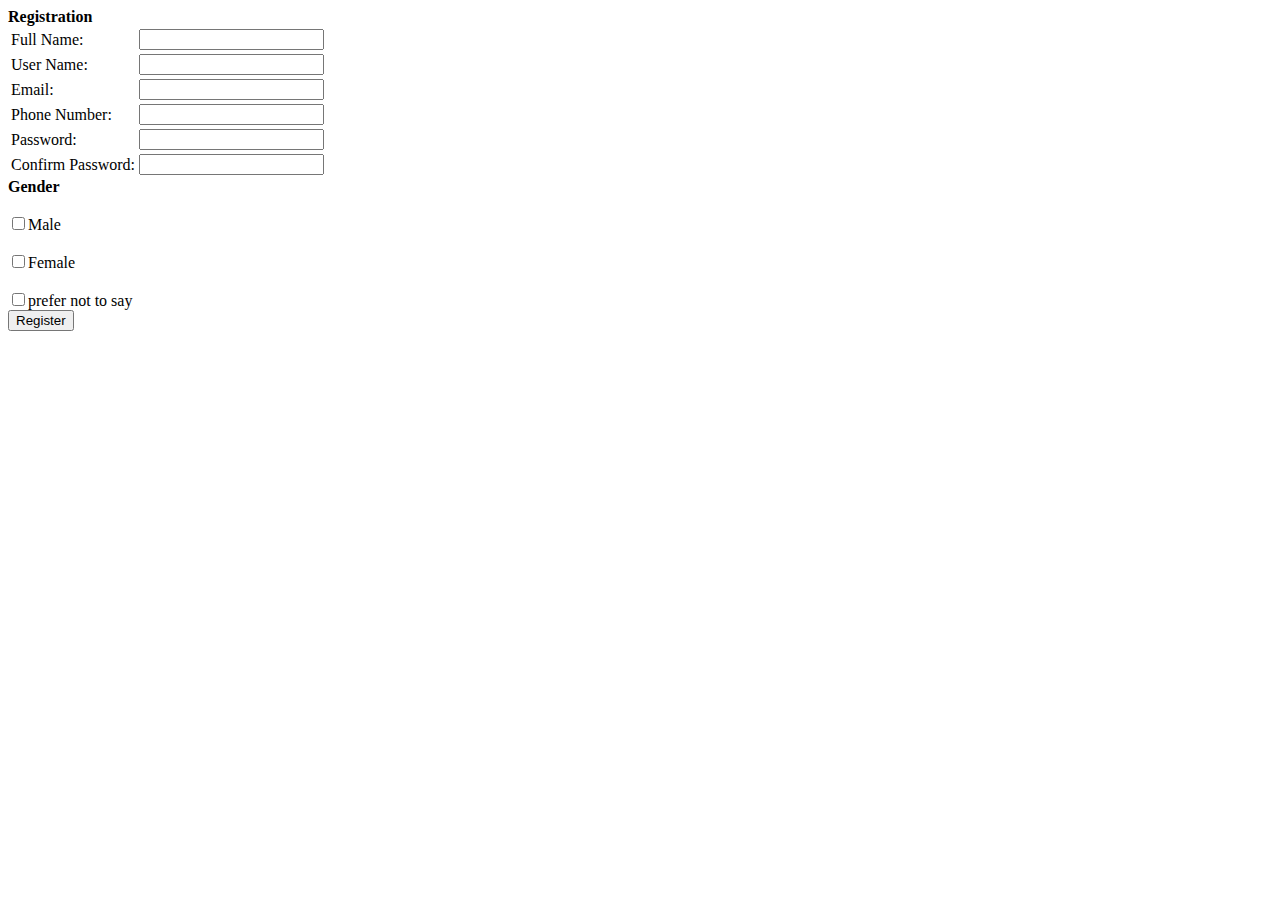
==== account.html @ 1f880bfb "Add files via upload" ====
<DOCTYPE html>
<html>
    <head>
        <meta charset="UTF-8">
        <title>Registration Form</title>
        <link rel="stylesheet"href="Reg style.css">
         <meta name="viewport"content="width=device-width,initial-scale=1.0">
    </head>
<body>
    <div class="container">
      <div class="title"><b>Registration</b></div>
      <form>
      <table> 
          <tr>
              <td>
                  Full Name:
              </td>
              <td>
                  <input type="text"name="">
              </td>
          </tr>
          <tr>
            <td>
                User Name:
            </td>
            <td>
                <input type="text"name="">
            </td>
        </tr>
        <tr>
            <td>
                Email:
            </td>
            <td>
                <input type="text"name="">
            </td>
        </tr>
        <tr>
            <td>
                Phone Number:
            </td>
            <td>
                <input type="text"name="">
            </td>
        </tr>
        <tr>
            <td>
                Password:
            </td>
            <td>
                <input type="text"name="">
            </td>
        </tr>
        <tr>
            <td>
                Confirm Password:
            </td>
            <td>
                <input type="text"name="">
            </td>
        </tr>
      </table>
              
          <div class="gender-details">
              <span class="gender-title"><b>Gender</b></span>
              <div class="category">
                  <label for="">
                      <br><input type="checkbox"name="Male" value="Male">Male</br>
                  </label>
                  <label for="">
                    <br><input type="checkbox"name="Female" value="Female">Female</br>  
                </label> <label for="">
                    <br><input type="checkbox"name="prefer not to say" value="prefer not to say">prefer not to say</br>
                </label>
              </div>
              <div class="button">
                <input type="submit"value="Register">
              </div>
          </div>
      </form>
    </div>
</body>
</html>
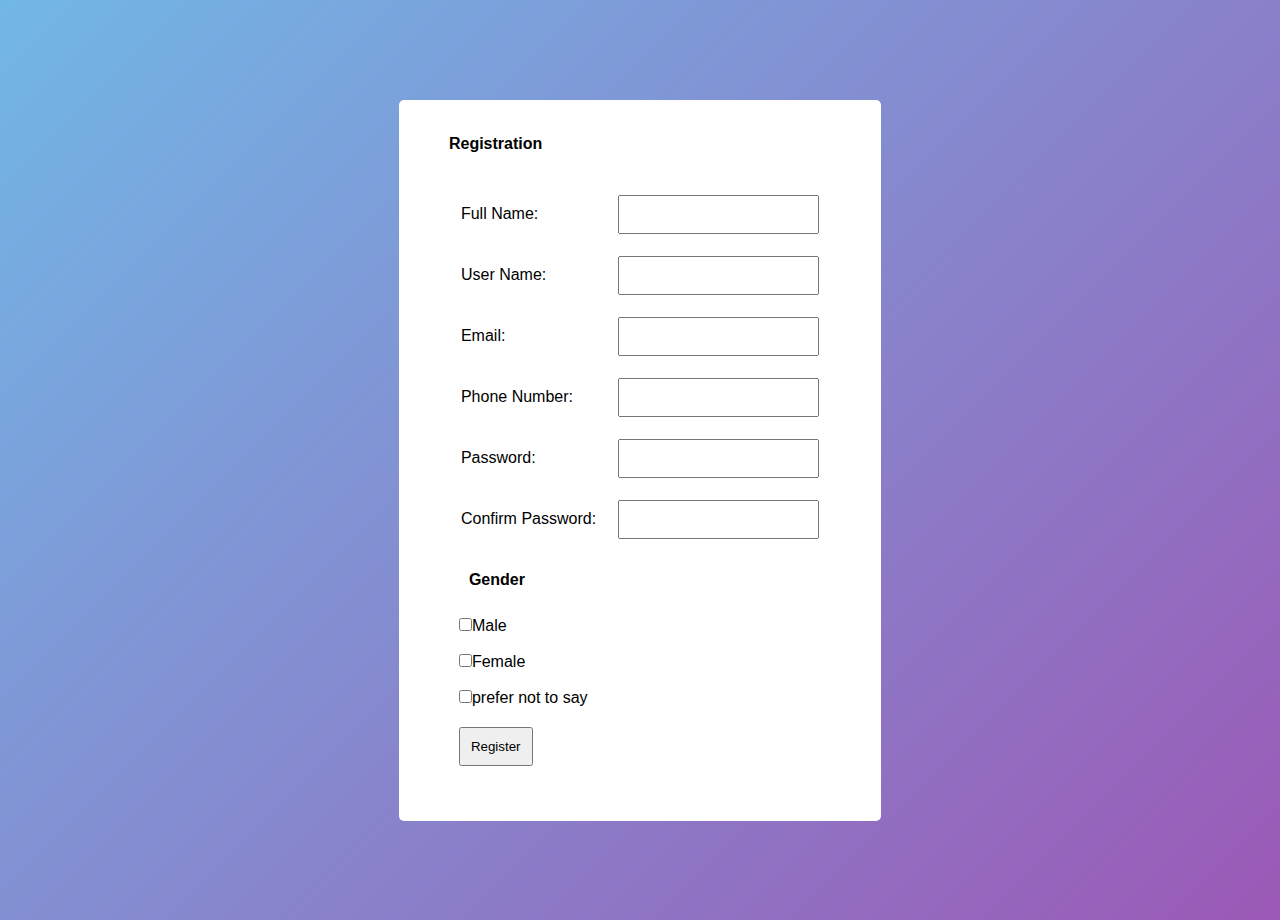
==== commit fb9bb5de: "Update account.html" ====
--- a/account.html
+++ b/account.html
@@ -3,7 +3,7 @@
     <head>
         <meta charset="UTF-8">
         <title>Registration Form</title>
-        <link rel="stylesheet"href="Reg style.css">
+        <link rel="stylesheet"href="reg style.css">
          <meta name="viewport"content="width=device-width,initial-scale=1.0">
     </head>
 <body>
--- a/reg style.css
+++ b/reg style.css
@@ -0,0 +1,24 @@
+*{
+    margin: 0;
+    padding: 10px;
+    box-sizing: border-box;
+    font-family: 'poppins',sans-serif;
+}
+body{
+    display: flex;
+    height: 100vh;
+    justify-content: center;
+    align-items: center;
+    padding: 10px;
+    background: linear-gradient(135deg,#71b7e6,#9b59b6);
+}
+.container{
+    max-width: 700px;
+    width: 100%;
+    background-color: #fff;
+    padding: 25px 30px;
+    border-radius: 5px;
+}
+
+
+
